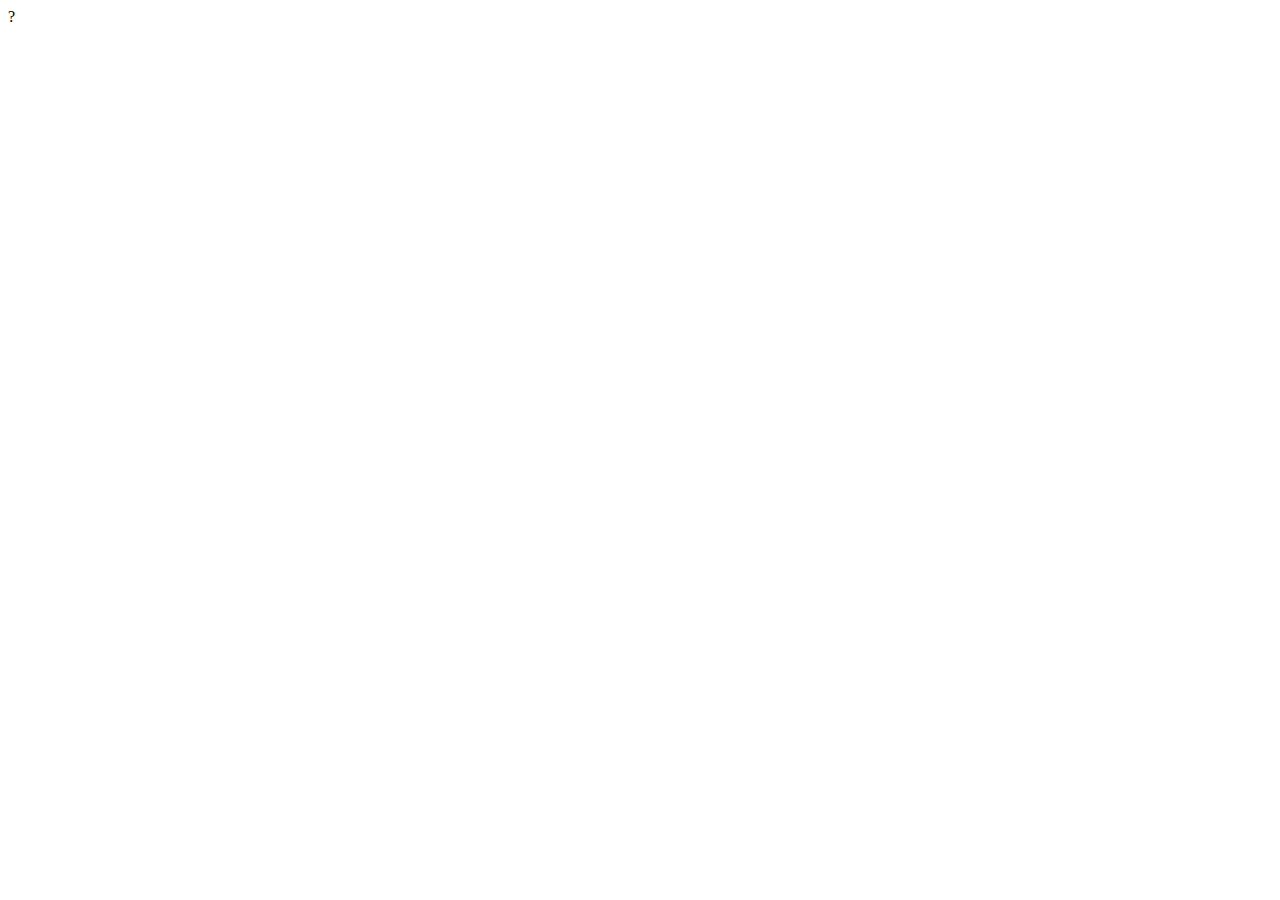
==== rps.html @ 8e9e91b2 "Core Rock Paper Scissors" ====
<html>
	<head>
		<title>Chris Johnson - Rock Paper Scissors</title>
	</head>


<body>
<script type='text/javascript'>
	function computerPlay() {
		const choices = ['rock', 'paper', 'scissors']
		const choice = choices[Math.floor(Math.random() * 3)]
		return choice;
	}


	function game() {
		if (gamesPlayed == 5) {
			if (winCount > compCount) {
				return 'Winner! You\'ve won' + ' ' + winCount - compCount + ' ' + 'games out of 5' + 
				' ' + 'With a total of' + ' ' + tieCount + ' ' + 'ties.';
			} else {
				return 'Loser! Computer beat you by' + ' ' + compCount - winCount + ' ' + 'games out of 5.' +
			' ' + 'With a total of' + ' ' + tieCount + ' ' + 'ties.';		
			}
    	}

		const computerSelection = computerPlay()
		const playerSelection = prompt("Choose either Rock, Paper, or Scissors.")
    	return playRound(playerSelection,computerSelection)

	}


		function playRound(playerSelection,computerSelection) {
			const lowerCase = playerSelection.toLowerCase()
 			if (computerSelection === lowerCase) {
 				++gamesPlayed
 				++tieCount
 				return computerSelection + ' ' + lowerCase + '. Tie!';
 			} else if (computerSelection === 'rock' && lowerCase == 'scissors') {
 				++gamesPlayed
 				compCount++
 				return 'You Lose. Rock beats Scissors.';
 			} else if (computerSelection === 'rock' && lowerCase == 'paper') {
 				++gamesPlayed
 				++winCount
 				return 'You Win. Paper beats Rock.';
 			} else if (computerSelection === 'scissors' && lowerCase == 'rock') {
 				++gamesPlayed
 				++winCount 
 				return 'You Win. Rock destroys Scissors.';
 			} else if (computerSelection === 'scissors' && lowerCase === 'paper') {
 				++gamesPlayed
 				compCount++
 				return 'You Lose. Scissors cuts Paper.';
 			} else if (computerSelection === 'paper' && lowerCase === 'scissors') {
 				++gamesPlayed
 				++winCount 
 				return 'You Win. Scissors cuts Paper.'
 			} else {
 				compCount++
 				++gamesPlayed
 				return 'You Lose. Rock beats Paper.';
 			}
 		}


 	let tieCount = 0
 	let compCount = 0
 	let gamesPlayed = 0
 	let 0
  console.log(game())

	</script>
</body>
</html>?
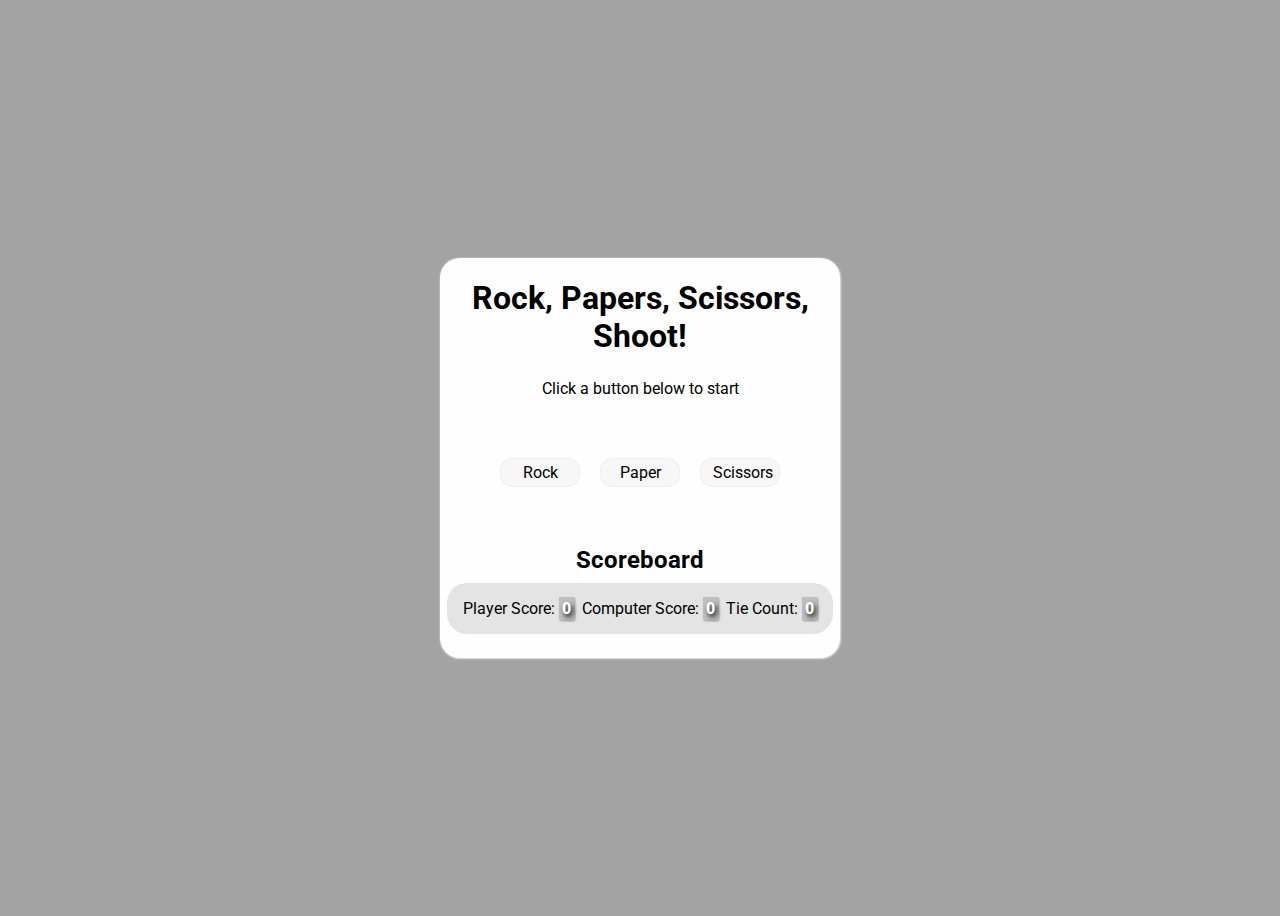
==== commit b287dedf: "Developed for web" ====
--- a/rps.html
+++ b/rps.html
@@ -1,76 +1,144 @@
 <html>
 	<head>
 		<title>Chris Johnson - Rock Paper Scissors</title>
+		<link rel="stylesheet" href="style.css">
+		<link href="https://fonts.googleapis.com/css?family=Roboto&display=swap" rel="stylesheet">
 	</head>
+<body>
+
+<div class='container'>
+
+	<div class='box'>
+
+		<div class='head'>
+			<h1 class="title">Rock, Papers, Scissors, Shoot!</h1>
+		</div>
+
+		<div class="game">
+
+			<div class="game-ticker">
+			<span class="game-result">Click a button below to start</span>
+			</div>
+
+			<div class="game-play">
+				<button class="rock btn" onclick="">Rock</button>
+				<button class="paper btn" onclick="">Paper</button>
+				<button class="scissors btn" onclick="">Scissors</button>
+			</div>
+			<div class="block"></div>
+			<span class="title">Scoreboard</span>
+			<div class="scoreboard">
+				<span class="player-left flex-item">Player Score: <span class="p-score score">0</span> </span>
+				<span class="computer-right flex-item">Computer Score: <span class="c-score score">0</span></span>
+				<span class="tie-center flex-item">Tie Count: <span class="t-score score">0</span></span>
+			</div>
+
+</div>
+		</div>
+	</div>
+</div>
+<audio src="ding.mp3" class='ding'></audio>
+<script type='text/javascript'>
+		function computerPlay() {
+			const choices = ['rock', 'paper', 'scissors'];
+			return choices[Math.floor(Math.random() * 3)];
+		}
 
 
-<body>
-<script type='text/javascript'>
-	function computerPlay() {
-		const choices = ['rock', 'paper', 'scissors']
-		const choice = choices[Math.floor(Math.random() * 3)]
-		return choice;
-	}
+		function game(a) {
+			////////////////////
+			// Max Games Logic
+			////////////////////
+
+			// if (gamesPlayed === 5) {
+			// 	if (winCount > compCount) {
+			// 		return 'Winner! You\'ve won' + ' ' + winCount - compCount + ' ' + 'games out of 5' +
+			// 		' ' + 'With a total of' + ' ' + tieCount + ' ' + 'ties.';
+			// 	} else {
+			// 		return 'Loser! Computer beat you by' + ' ' + compCount - winCount + ' ' + 'games out of 5.' +
+			// 	' ' + 'With a total of' + ' ' + tieCount + ' ' + 'ties.';
+			// 	}
+			// }
+			const playerSelection = a;
+			const computerSelection = computerPlay();
+			return playRound(playerSelection,computerSelection)
+
+		}
 
 
-	function game() {
-		if (gamesPlayed == 5) {
-			if (winCount > compCount) {
-				return 'Winner! You\'ve won' + ' ' + winCount - compCount + ' ' + 'games out of 5' + 
-				' ' + 'With a total of' + ' ' + tieCount + ' ' + 'ties.';
-			} else {
-				return 'Loser! Computer beat you by' + ' ' + compCount - winCount + ' ' + 'games out of 5.' +
-			' ' + 'With a total of' + ' ' + tieCount + ' ' + 'ties.';		
+			function playRound(playerSelection,computerSelection) {
+				const displayWin = document.querySelector('.p-score');
+				const displayComp = document.querySelector('.c-score');
+				const displayTie = document.querySelector('.t-score');
+				const tickerDiv = document.querySelector('.game-ticker');
+				let gameUpdate;
+				++gamesPlayed;
+				document.querySelector('.ding').currentTime = 0;
+				document.querySelector('.ding').play();
+				const lowerCase = playerSelection.toLowerCase();
+
+				if (computerSelection === lowerCase) {
+					++tieCount;
+					displayTie.innerHTML = `${tieCount}`;
+					gameUpdate = computerSelection.toUpperCase() + ' ' + lowerCase.toUpperCase() + '. It\'s a Tie!';
+					return tickerDiv.innerHTML = `${gameUpdate}`;
+				} else if (computerSelection === 'rock' && lowerCase == 'scissors') {
+					++compCount;
+					displayComp.innerHTML = `${compCount}`;
+					return tickerDiv.textContent = 'You Lose. Rock beats Scissors.';
+				} else if (computerSelection === 'rock' && lowerCase == 'paper') {
+					++winCount;
+					displayWin.innerHTML = `${winCount}`;
+					return tickerDiv.textContent = 'You Win. Paper beats Rock.';
+				} else if (computerSelection === 'scissors' && lowerCase == 'rock') {
+					++winCount;
+					displayWin.innerHTML = `${winCount}`;
+					return tickerDiv.textContent = 'You Win. Rock destroys Scissors.';
+				} else if (computerSelection === 'scissors' && lowerCase === 'paper') {
+					++compCount;
+					displayComp.innerHTML = `${compCount}`;
+					return tickerDiv.textContent = 'You Lose. Scissors cuts Paper.';
+				} else if (computerSelection === 'paper' && lowerCase === 'scissors') {
+					++winCount;
+					displayWin.innerHTML = `${winCount}`;
+					return tickerDiv.textContent = 'You Win. Scissors cuts Paper.'
+				} else {
+					++compCount;
+					displayComp.innerHTML = `${compCount}`;
+					return tickerDiv.textContent = 'You Lose. Rock beats Paper.';
+				}
 			}
-    	}
-
-		const computerSelection = computerPlay()
-		const playerSelection = prompt("Choose either Rock, Paper, or Scissors.")
-    	return playRound(playerSelection,computerSelection)
-
-	}
 
 
-		function playRound(playerSelection,computerSelection) {
-			const lowerCase = playerSelection.toLowerCase()
- 			if (computerSelection === lowerCase) {
- 				++gamesPlayed
- 				++tieCount
- 				return computerSelection + ' ' + lowerCase + '. Tie!';
- 			} else if (computerSelection === 'rock' && lowerCase == 'scissors') {
- 				++gamesPlayed
- 				compCount++
- 				return 'You Lose. Rock beats Scissors.';
- 			} else if (computerSelection === 'rock' && lowerCase == 'paper') {
- 				++gamesPlayed
- 				++winCount
- 				return 'You Win. Paper beats Rock.';
- 			} else if (computerSelection === 'scissors' && lowerCase == 'rock') {
- 				++gamesPlayed
- 				++winCount 
- 				return 'You Win. Rock destroys Scissors.';
- 			} else if (computerSelection === 'scissors' && lowerCase === 'paper') {
- 				++gamesPlayed
- 				compCount++
- 				return 'You Lose. Scissors cuts Paper.';
- 			} else if (computerSelection === 'paper' && lowerCase === 'scissors') {
- 				++gamesPlayed
- 				++winCount 
- 				return 'You Win. Scissors cuts Paper.'
- 			} else {
- 				compCount++
- 				++gamesPlayed
- 				return 'You Lose. Rock beats Paper.';
- 			}
- 		}
+		let tieCount = 0;
+		let compCount = 0;
+		let gamesPlayed = 0;
+		let winCount = 0;
+
+		const btnRock = document.querySelector('.rock');
+		const btnPaper = document.querySelector('.paper');
+		const btnScissors = document.querySelector('.scissors');
+
+		btnRock.addEventListener('click', () => {
+			let playerPicked = 'rock';
+			return game(playerPicked)
+		});
+		btnScissors.addEventListener('click', () => {
+			let playerPicked = 'scissors';
+			return game(playerPicked)
+		});
+		btnPaper.addEventListener('click', () => {
+			let playerPicked = 'paper';
+			return game(playerPicked)
+		});
 
 
- 	let tieCount = 0
- 	let compCount = 0
- 	let gamesPlayed = 0
- 	let 0
-  console.log(game())
+		// document.getElementById('output').innerHTML = lengthOfName;
+		// document.getElementById('output').innerHTML = lengthOfName;
 
-	</script>
+		</script>
 </body>
-</html>?+<footer>
+
+</footer>
+</html>--- a/style.css
+++ b/style.css
@@ -0,0 +1,136 @@
+body {
+    background-color: #a3a3a3;
+    font-family: 'Roboto', sans-serif;
+    overflow: hidden;
+}
+
+.block {
+    width: 100%;
+    height: 6.5vh;
+    min-height: 2vh;
+}
+.container {
+    width: 100%;
+    height: 100vh;
+    display: flex;
+    justify-content: center;
+    align-items: center;
+    flex-flow: column;
+    min-width: 400px;
+    overflow: hidden;
+}
+
+.head {
+    /*top: 10%;*/
+    /*position: absolute;*/
+    height: 100px;
+}
+
+.box {
+    background-color: #fefefe;
+    width: 30%;
+    height: 40%;
+    /* max-width: 65vw; */
+    min-width: 400px;
+    border-radius: 20px;
+    box-shadow: 0.5px 0.5px 2px 0.4px #e3e4e4;
+    min-height: 400px;
+}
+
+h1.title {
+    text-align: center;
+}
+
+div.scoreboard {
+    /*width: 35%;*/
+    background-color: #e4e4e4;
+    border-radius: 20px;
+    padding: 12px;
+    display: flex;
+    justify-content: space-around;
+    flex-flow: row wrap;
+    margin-top: 9px;
+    min-width: 65%;
+}
+
+.player-left {
+    /* order: 1; */
+    align-self: center;
+    padding-right: 20px;
+    margin: auto;
+}
+
+.computer-right {
+    align-self: flex-start;
+    padding-right: 15px;
+    margin: auto;
+}
+
+.tie-center {
+    /* order: 2; */
+    align-self: center;
+    padding-right: 20px;
+    margin: auto;
+}
+
+.flex-item {
+    padding: 4px;
+}
+
+
+button {
+    all:unset;
+}
+
+.btn {
+    padding: 4px 12px 4px 12px;
+    border-radius: 12px;
+    background-color: #f7f7f7;
+    outline: none;
+    font-color: white;
+    border: 1px solid #eee;
+    box-shadow: 0.1px 0.1px 1px #fff;
+    width: 18%;
+    text-align: center;
+}
+
+.btn:active {
+    border: 1px double #f7f7f7;
+}
+.btn:hover {
+    background-color: #f0f0f0;
+    box-shadow: 0.5px 0.5px 4px 2px #e1e1e1;
+}
+
+
+.score {
+    background-color: rgba(59,60,77,0.22);
+    box-shadow: 0.5px 0.5px 2px #999;
+    padding: 2px;
+    padding-left: 3px;
+    padding-right: 3px;
+    color: white;
+    text-shadow: 2px 3px 5px #000;
+    font-weight: 900;
+    text-align: center;
+}
+.game {
+    display: flex;
+    flex-flow: column;
+    align-items: center;
+}
+
+.game-play {
+    align-self: center;
+    padding-top: 60px;
+    display: flex;
+    justify-content: space-around;
+    width: 35%;
+    min-width: 300px;
+
+}
+
+span.title {
+    font-weight: bold;
+    font-size: 1.5em;
+}